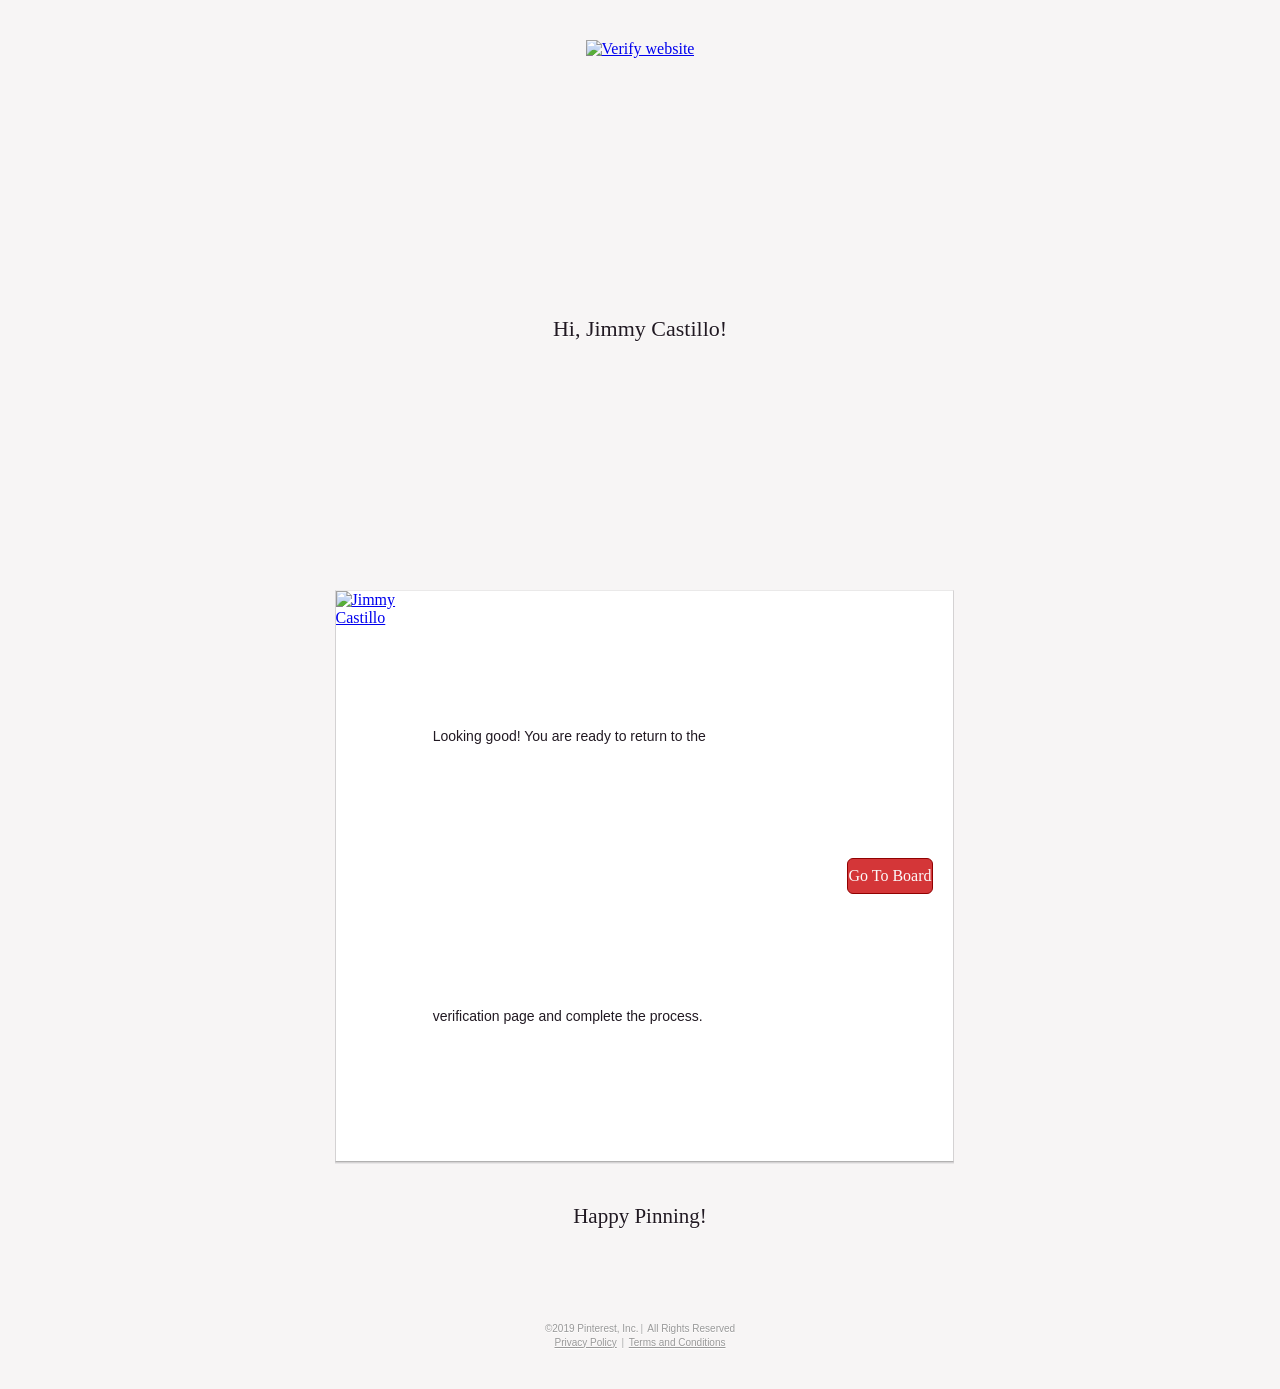
==== pinterest-a3391.html @ 9d8b66db "Add files via upload" ====
<!DOCTYPE html><html lang="es" xmlns="http://www.w3.org/1999/xhtml"><head><meta content="width=device-width, initial-scale=1.0" name="viewport"/><link rel="preload" as="image" href="https://s.pinimg.com/images/email/logo.gif"/><link rel="preload" as="image" href="https://i.pinimg.com/140x140_RS/f8/f0/44/f8f0448a380435bf3601c01aea05bbee.jpg"/><meta content="text/html; charset=utf-8" http-equiv="Content-Type"/><meta content="a33918a361d22fa76b8005fc2db56345" name="p:domain_verify"/><title></title></head><body lang="en" style="background-color:#f7f5f5;background:#f7f5f5 url(&#x27;https://s.pinimg.com/images/paper.jpg&#x27;) repeat;padding:0;margin:0"><table border="0" cellPadding="0" cellSpacing="0" style="background-image:url(&#x27;https://s.pinimg.com/images/paper.jpg&#x27;)" width="100%"><tr><td id="wrapper" style="padding:20px 20px 40px"><table align="center" border="0" cellPadding="0" cellSpacing="0" id="content" width="620"><tr><td align="center" id="logo" style="padding:20px 0 40px"><a href="https://www.pinterest.com/website/confirm/" style="border:none" title="Verify domain"><img alt="Verify website" height="52" src="https://s.pinimg.com/images/email/logo.gif" style="vertical-align:top;outline:none;border:none" width="200"/></a></td></tr><tr><td align="center" background="https://s.pinimg.com/images/mail/double_rules620.gif" class="header"><table align="center" border="0" cellPadding="0" cellSpacing="0"><tr><td background="https://s.pinimg.com/images/paper.jpg" style="background-color:#f7f5f5"><h1 style="font-family:georgia,serif;font-weight:normal;font-size:22px;line-height:21;color:#211922 !important;text-shadow:0 1px 0 #FFFFFF;margin:0;padding:0 20px">Hi, <!-- -->Jimmy Castillo<!-- -->!</h1></td></tr></table></td></tr><tr><td class="comment_wrap" style="padding:30px 0 30px 8px"><table border="0" cellPadding="0" cellSpacing="0"><tr><td style="background-color:#eceaeb" width="1"></td><td class="" style="background-color:#FFFFFF;padding:0;border-top:1px solid #eae9e9;border-bottom:1px solid #b2b1b1;border-left:1px solid #d4d2d3;border-right:1px solid #d4d2d3"><table border="0" cellPadding="0" cellSpacing="0"><tr><td><table border="0" cellPadding="0" cellSpacing="0" class="comment_container" width="617"><tr><td class="profile_image" valign="top" width="80"><a href="https://www.pinterest.com/website/confirm/" title="Jimmy Castillo"><img alt="Jimmy Castillo" height="80" src="https://i.pinimg.com/140x140_RS/f8/f0/44/f8f0448a380435bf3601c01aea05bbee.jpg" style="vertical-align:top;outline:none;border:none" width="80"/></a></td><td class="comment_text" width="341"><p style="font-family:&#x27;helvetica neue&#x27;,helvetica,arial,sans-serif;font-size:14px;color:#211922;line-height:20;text-shadow:0 1px 0 #FFFFFF;margin:0;padding:5px 0 5px 15px">Looking good! You are ready to return to the verification page and complete the process.</p></td><td align="right" class="button_row" style="padding:20px" width="140"><table border="0" cellPadding="0" cellSpacing="0" class="button"><tr><td align="center" background="https://s.pinimg.com/images/mail/button_borderless.gif" class="button_text" height="34" style="background-repeat:repeat-x;-moz-border-radius:6px;-webkit-border-radius:6px;-o-border-radius:6px;-ms-border-radius:6px;-khtml-border-radius:6px;border-radius:6px;background-position:top left;background-color:#d43638;border:1px solid #910101;white-space:nowrap;height:34px"><a href="https://www.pinterest.com/website/confirm/" style="color:#fcf9f9;cursor:pointer;text-align:center;text-decoration:none;vertical-align:baseline">Go To Board</a></td></tr></table></td></tr></table></td></tr></table></td><td style="background-color:#eceaeb" width="1"></td></tr><tr><td style="background-color:#eceaeb" width="1"></td><td height="1" style="background-color:#d5d3d4"></td><td style="background-color:#eceaeb" width="1"></td></tr><tr><td width="1"></td><td height="1" style="background-color:#e8e6e7"></td><td width="1"></td></tr></table></td></tr><tr><td align="center" style="padding:10px 0 30px"><h4 style="font-family:georgia,serif;font-weight:normal;font-size:21px;color:#211922 !important;text-shadow:0 1px 0 #FFFFFF;margin:0;padding:0">Happy Pinning!</h4></td></tr><tr><td align="center" background="https://s.pinimg.com/images/mail/badge_rule620.gif" height="18" id="badge_rule" width="100%"></td></tr><tr><td align="center" style="padding:30px 0 15px"></td></tr><tr><td align="center"><p style="font-family:&#x27;helvetica neue&#x27;,helvetica,arial,sans-serif;font-size:10px;color:#999999;text-shadow:0 1px 0 #FFFFFF;line-height:1.35em;margin:0;padding:0"><span class="symbolfix">©</span>2019<!-- --> Pinterest, Inc.<font style="color:#AAA;padding:0 2px">|</font> All Rights Reserved<br/><a href="https://www.pinterest.com/_/_/policy/privacy-policy/" style="color:#999;text-decoration:underline;text-shadow:0 1px 0 #FFFFFF">Privacy Policy</a><font style="color:#AAA;padding:0 2px"> |</font> <a href="https://www.pinterest.com/_/_/policy/terms-of-service/" style="color:#999;text-decoration:underline;text-shadow:0 1px 0 #FFFFFF">Terms and Conditions</a></p></td></tr></table></td></tr></table></body></html><script nonce="21daee25dca7123ac809d02ecb2f0158" type="text/javascript">if (window.PWS_TRACE_LOGGER) {
  var annotations = [{"key":"headPromiseEnd","timestamp":1789421672111},{"key":"ttfb","timestamp":1789421672111}];
  if (annotations.length) {
    window.PWS_TRACE_LOGGER.annotations.push(...annotations);
  }
  var binaryAnnotations = [];
  if (binaryAnnotations.length) {
    window.PWS_TRACE_LOGGER.binary_annotations.push(...binaryAnnotations);
  }
  var subspans = [{"id":"19c01802c44b9d0c","name":"buildResponder","parentId":"403b79dc37d91dd2","startTime":1789421672055,"annotations":[],"binaryAnnotations":[],"status":"COMPLETED","endTime":1789421672094},{"id":"02562fe74cb2f786","name":"loader","parentId":"19c01802c44b9d0c","startTime":1789421672055,"annotations":[],"binaryAnnotations":[],"status":"COMPLETED","endTime":1789421672057},{"id":"4b291ba70cb10222","name":"middleware","parentId":"19c01802c44b9d0c","startTime":1789421672057,"annotations":[],"binaryAnnotations":[],"status":"COMPLETED","endTime":1789421672093},{"id":"1a44f1c9dbf9ae99","name":"middleware: redirect","parentId":"4b291ba70cb10222","startTime":1789421672057,"annotations":[],"binaryAnnotations":[],"status":"COMPLETED","endTime":1789421672057},{"id":"04831e67c717b4fa","name":"middleware: trailingSlashRedirect","parentId":"4b291ba70cb10222","startTime":1789421672057,"annotations":[],"binaryAnnotations":[],"status":"COMPLETED","endTime":1789421672057},{"id":"69fab6f749558bc7","name":"middleware: bodyParser","parentId":"4b291ba70cb10222","startTime":1789421672057,"annotations":[],"binaryAnnotations":[],"status":"COMPLETED","endTime":1789421672057},{"id":"0216d0dccc1901db","name":"middleware: cookieParser","parentId":"4b291ba70cb10222","startTime":1789421672057,"annotations":[],"binaryAnnotations":[],"status":"COMPLETED","endTime":1789421672057},{"id":"3bcfeb3527a11b68","name":"middleware: sessionParser","parentId":"4b291ba70cb10222","startTime":1789421672057,"annotations":[],"binaryAnnotations":[],"status":"COMPLETED","endTime":1789421672057},{"id":"666fe1367702ec96","name":"middleware: validateResourceRequests","parentId":"4b291ba70cb10222","startTime":1789421672057,"annotations":[],"binaryAnnotations":[],"status":"COMPLETED","endTime":1789421672057},{"id":"7ac0ae0549b7eb7a","name":"middleware: browserSupport","parentId":"4b291ba70cb10222","startTime":1789421672057,"annotations":[],"binaryAnnotations":[],"status":"COMPLETED","endTime":1789421672057},{"id":"4aa6f0c71e9f7fcf","name":"middleware: apiClientMiddleware","parentId":"4b291ba70cb10222","startTime":1789421672057,"annotations":[],"binaryAnnotations":[],"status":"COMPLETED","endTime":1789421672058},{"id":"3163342f98a8cc61","name":"middleware: csrfRequest","parentId":"4b291ba70cb10222","startTime":1789421672058,"annotations":[],"binaryAnnotations":[],"status":"COMPLETED","endTime":1789421672058},{"id":"431925d866910975","name":"middleware: authenticationRequest","parentId":"4b291ba70cb10222","startTime":1789421672058,"annotations":[],"binaryAnnotations":[],"status":"COMPLETED","endTime":1789421672061},{"id":"0489177ed681dae1","name":"middleware: country_country","parentId":"4b291ba70cb10222","startTime":1789421672061,"annotations":[],"binaryAnnotations":[],"status":"COMPLETED","endTime":1789421672061},{"id":"37ab33f8dcbae2bb","name":"middleware: signedCookie","parentId":"4b291ba70cb10222","startTime":1789421672061,"annotations":[],"binaryAnnotations":[],"status":"COMPLETED","endTime":1789421672061},{"id":"7e762b7e4658271a","name":"middleware: locale_locale","parentId":"4b291ba70cb10222","startTime":1789421672061,"annotations":[],"binaryAnnotations":[],"status":"COMPLETED","endTime":1789421672062},{"id":"2c036e68e97d5edd","name":"middleware: cspRequest","parentId":"4b291ba70cb10222","startTime":1789421672062,"annotations":[],"binaryAnnotations":[],"status":"COMPLETED","endTime":1789421672062},{"id":"4058420a642a2496","name":"middleware: legacyContext","parentId":"4b291ba70cb10222","startTime":1789421672062,"annotations":[],"binaryAnnotations":[],"status":"COMPLETED","endTime":1789421672093},{"id":"374f93bc335ceda7","name":"middleware: cspResponse","parentId":"4b291ba70cb10222","startTime":1789421672093,"annotations":[],"binaryAnnotations":[],"status":"COMPLETED","endTime":1789421672093},{"id":"2c2fd29322d489a8","name":"middleware: referral","parentId":"4b291ba70cb10222","startTime":1789421672093,"annotations":[],"binaryAnnotations":[],"status":"COMPLETED","endTime":1789421672093},{"id":"42f9a429a399e7eb","name":"middleware: authenticationResponse","parentId":"4b291ba70cb10222","startTime":1789421672093,"annotations":[],"binaryAnnotations":[],"status":"COMPLETED","endTime":1789421672093},{"id":"52209e60dc920a1b","name":"middleware: framebust","parentId":"4b291ba70cb10222","startTime":1789421672093,"annotations":[],"binaryAnnotations":[],"status":"COMPLETED","endTime":1789421672093},{"id":"1f2a43a555eade28","name":"middleware: csrfResponse","parentId":"4b291ba70cb10222","startTime":1789421672093,"annotations":[],"binaryAnnotations":[],"status":"COMPLETED","endTime":1789421672093},{"id":"72683799bb3b19f3","name":"middleware: adminMode","parentId":"4b291ba70cb10222","startTime":1789421672093,"annotations":[],"binaryAnnotations":[],"status":"COMPLETED","endTime":1789421672093},{"id":"763ddfe536240474","name":"headPromise","parentId":"403b79dc37d91dd2","startTime":1789421672094,"annotations":[],"binaryAnnotations":[],"status":"COMPLETED","endTime":1789421672111},{"id":"4460cfdc7b44afcc","name":"beforeWriteHeadChunked","parentId":"403b79dc37d91dd2","startTime":1789421672111,"annotations":[],"binaryAnnotations":[],"status":"COMPLETED","endTime":1789421672111}];
  if (subspans.length) {
    window.PWS_TRACE_LOGGER.subspans.push(...subspans);
  }
}</script><script nonce="21daee25dca7123ac809d02ecb2f0158" type="text/javascript">if (window.PWS_TRACE_LOGGER) {
  var annotations = [{"key":"firstChunkYieldTime","timestamp":1789421672113}];
  if (annotations.length) {
    window.PWS_TRACE_LOGGER.annotations.push(...annotations);
  }
  var binaryAnnotations = [];
  if (binaryAnnotations.length) {
    window.PWS_TRACE_LOGGER.binary_annotations.push(...binaryAnnotations);
  }
  var subspans = [];
  if (subspans.length) {
    window.PWS_TRACE_LOGGER.subspans.push(...subspans);
  }
}</script>
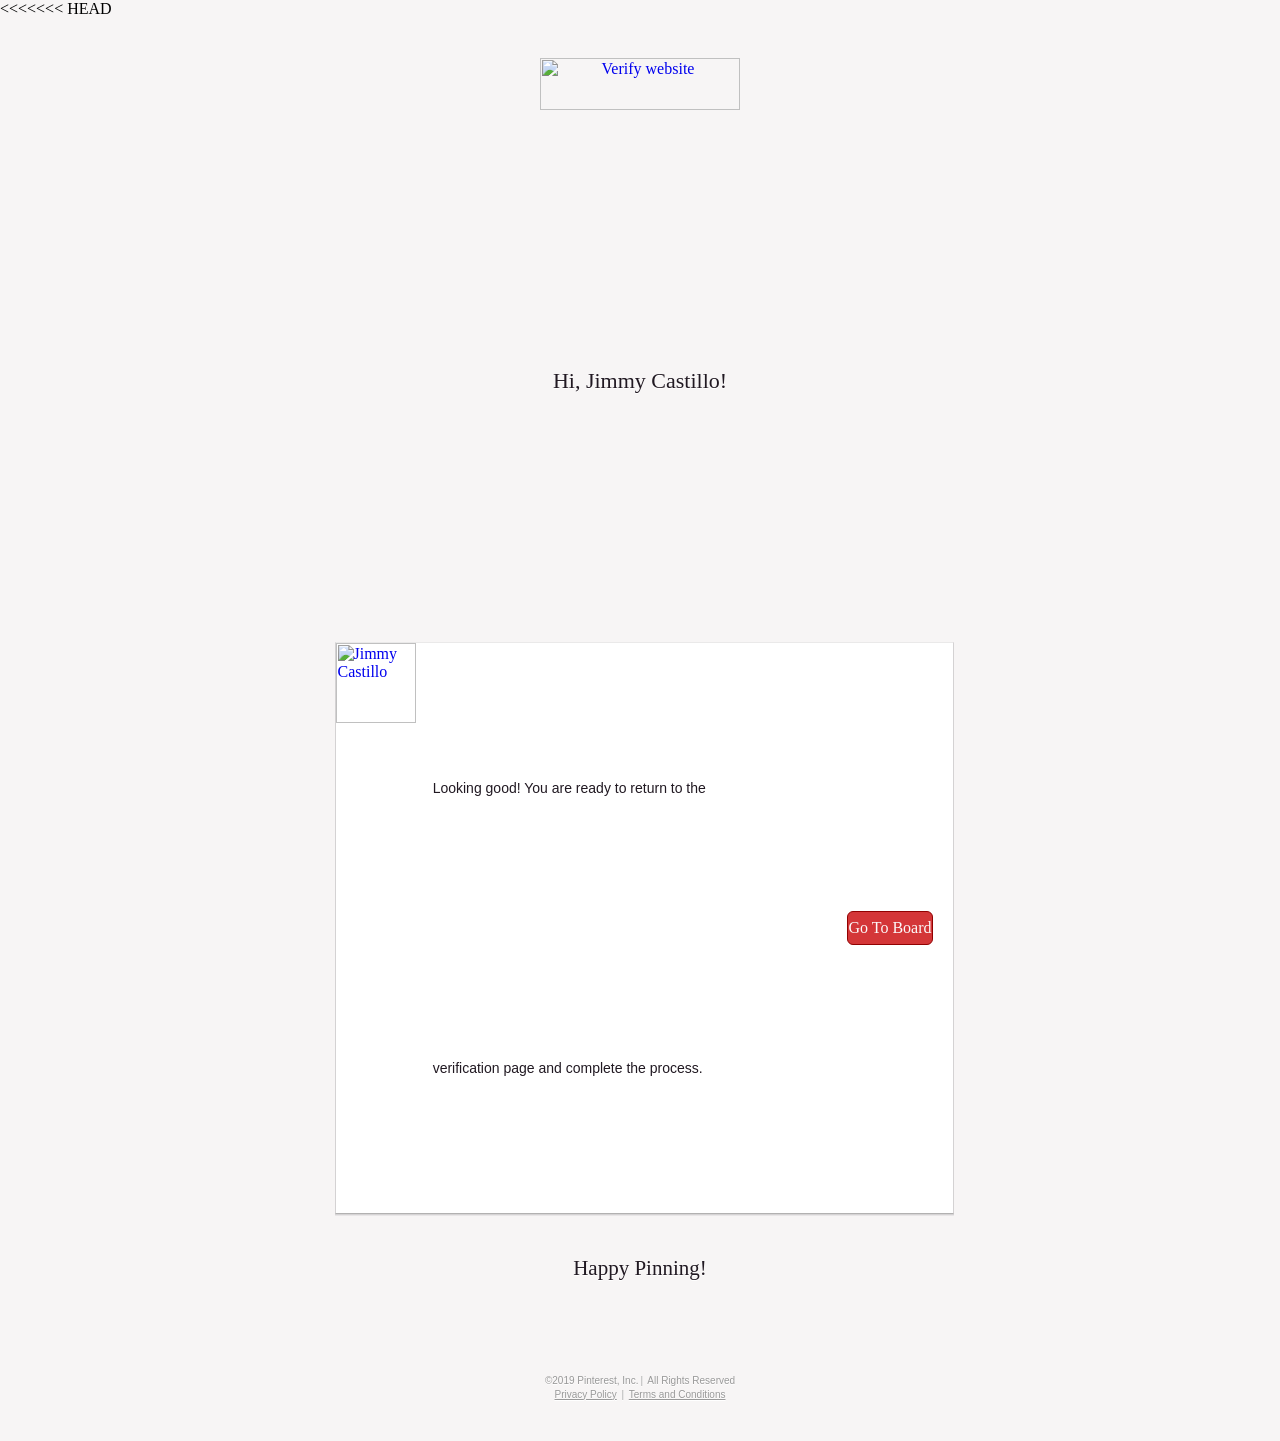
==== commit bf1ab5c9: "Merge branch 'main' of https://github.com/jcast21/ideasdigitalesjc" ====
--- a/pinterest-a3391.html
+++ b/pinterest-a3391.html
@@ -1,27 +1,56 @@
-<!DOCTYPE html><html lang="es" xmlns="http://www.w3.org/1999/xhtml"><head><meta content="width=device-width, initial-scale=1.0" name="viewport"/><link rel="preload" as="image" href="https://s.pinimg.com/images/email/logo.gif"/><link rel="preload" as="image" href="https://i.pinimg.com/140x140_RS/f8/f0/44/f8f0448a380435bf3601c01aea05bbee.jpg"/><meta content="text/html; charset=utf-8" http-equiv="Content-Type"/><meta content="a33918a361d22fa76b8005fc2db56345" name="p:domain_verify"/><title></title></head><body lang="en" style="background-color:#f7f5f5;background:#f7f5f5 url(&#x27;https://s.pinimg.com/images/paper.jpg&#x27;) repeat;padding:0;margin:0"><table border="0" cellPadding="0" cellSpacing="0" style="background-image:url(&#x27;https://s.pinimg.com/images/paper.jpg&#x27;)" width="100%"><tr><td id="wrapper" style="padding:20px 20px 40px"><table align="center" border="0" cellPadding="0" cellSpacing="0" id="content" width="620"><tr><td align="center" id="logo" style="padding:20px 0 40px"><a href="https://www.pinterest.com/website/confirm/" style="border:none" title="Verify domain"><img alt="Verify website" height="52" src="https://s.pinimg.com/images/email/logo.gif" style="vertical-align:top;outline:none;border:none" width="200"/></a></td></tr><tr><td align="center" background="https://s.pinimg.com/images/mail/double_rules620.gif" class="header"><table align="center" border="0" cellPadding="0" cellSpacing="0"><tr><td background="https://s.pinimg.com/images/paper.jpg" style="background-color:#f7f5f5"><h1 style="font-family:georgia,serif;font-weight:normal;font-size:22px;line-height:21;color:#211922 !important;text-shadow:0 1px 0 #FFFFFF;margin:0;padding:0 20px">Hi, <!-- -->Jimmy Castillo<!-- -->!</h1></td></tr></table></td></tr><tr><td class="comment_wrap" style="padding:30px 0 30px 8px"><table border="0" cellPadding="0" cellSpacing="0"><tr><td style="background-color:#eceaeb" width="1"></td><td class="" style="background-color:#FFFFFF;padding:0;border-top:1px solid #eae9e9;border-bottom:1px solid #b2b1b1;border-left:1px solid #d4d2d3;border-right:1px solid #d4d2d3"><table border="0" cellPadding="0" cellSpacing="0"><tr><td><table border="0" cellPadding="0" cellSpacing="0" class="comment_container" width="617"><tr><td class="profile_image" valign="top" width="80"><a href="https://www.pinterest.com/website/confirm/" title="Jimmy Castillo"><img alt="Jimmy Castillo" height="80" src="https://i.pinimg.com/140x140_RS/f8/f0/44/f8f0448a380435bf3601c01aea05bbee.jpg" style="vertical-align:top;outline:none;border:none" width="80"/></a></td><td class="comment_text" width="341"><p style="font-family:&#x27;helvetica neue&#x27;,helvetica,arial,sans-serif;font-size:14px;color:#211922;line-height:20;text-shadow:0 1px 0 #FFFFFF;margin:0;padding:5px 0 5px 15px">Looking good! You are ready to return to the verification page and complete the process.</p></td><td align="right" class="button_row" style="padding:20px" width="140"><table border="0" cellPadding="0" cellSpacing="0" class="button"><tr><td align="center" background="https://s.pinimg.com/images/mail/button_borderless.gif" class="button_text" height="34" style="background-repeat:repeat-x;-moz-border-radius:6px;-webkit-border-radius:6px;-o-border-radius:6px;-ms-border-radius:6px;-khtml-border-radius:6px;border-radius:6px;background-position:top left;background-color:#d43638;border:1px solid #910101;white-space:nowrap;height:34px"><a href="https://www.pinterest.com/website/confirm/" style="color:#fcf9f9;cursor:pointer;text-align:center;text-decoration:none;vertical-align:baseline">Go To Board</a></td></tr></table></td></tr></table></td></tr></table></td><td style="background-color:#eceaeb" width="1"></td></tr><tr><td style="background-color:#eceaeb" width="1"></td><td height="1" style="background-color:#d5d3d4"></td><td style="background-color:#eceaeb" width="1"></td></tr><tr><td width="1"></td><td height="1" style="background-color:#e8e6e7"></td><td width="1"></td></tr></table></td></tr><tr><td align="center" style="padding:10px 0 30px"><h4 style="font-family:georgia,serif;font-weight:normal;font-size:21px;color:#211922 !important;text-shadow:0 1px 0 #FFFFFF;margin:0;padding:0">Happy Pinning!</h4></td></tr><tr><td align="center" background="https://s.pinimg.com/images/mail/badge_rule620.gif" height="18" id="badge_rule" width="100%"></td></tr><tr><td align="center" style="padding:30px 0 15px"></td></tr><tr><td align="center"><p style="font-family:&#x27;helvetica neue&#x27;,helvetica,arial,sans-serif;font-size:10px;color:#999999;text-shadow:0 1px 0 #FFFFFF;line-height:1.35em;margin:0;padding:0"><span class="symbolfix">©</span>2019<!-- --> Pinterest, Inc.<font style="color:#AAA;padding:0 2px">|</font> All Rights Reserved<br/><a href="https://www.pinterest.com/_/_/policy/privacy-policy/" style="color:#999;text-decoration:underline;text-shadow:0 1px 0 #FFFFFF">Privacy Policy</a><font style="color:#AAA;padding:0 2px"> |</font> <a href="https://www.pinterest.com/_/_/policy/terms-of-service/" style="color:#999;text-decoration:underline;text-shadow:0 1px 0 #FFFFFF">Terms and Conditions</a></p></td></tr></table></td></tr></table></body></html><script nonce="21daee25dca7123ac809d02ecb2f0158" type="text/javascript">if (window.PWS_TRACE_LOGGER) {
-  var annotations = [{"key":"headPromiseEnd","timestamp":1789421672111},{"key":"ttfb","timestamp":1789421672111}];
-  if (annotations.length) {
-    window.PWS_TRACE_LOGGER.annotations.push(...annotations);
-  }
-  var binaryAnnotations = [];
-  if (binaryAnnotations.length) {
-    window.PWS_TRACE_LOGGER.binary_annotations.push(...binaryAnnotations);
-  }
-  var subspans = [{"id":"19c01802c44b9d0c","name":"buildResponder","parentId":"403b79dc37d91dd2","startTime":1789421672055,"annotations":[],"binaryAnnotations":[],"status":"COMPLETED","endTime":1789421672094},{"id":"02562fe74cb2f786","name":"loader","parentId":"19c01802c44b9d0c","startTime":1789421672055,"annotations":[],"binaryAnnotations":[],"status":"COMPLETED","endTime":1789421672057},{"id":"4b291ba70cb10222","name":"middleware","parentId":"19c01802c44b9d0c","startTime":1789421672057,"annotations":[],"binaryAnnotations":[],"status":"COMPLETED","endTime":1789421672093},{"id":"1a44f1c9dbf9ae99","name":"middleware: redirect","parentId":"4b291ba70cb10222","startTime":1789421672057,"annotations":[],"binaryAnnotations":[],"status":"COMPLETED","endTime":1789421672057},{"id":"04831e67c717b4fa","name":"middleware: trailingSlashRedirect","parentId":"4b291ba70cb10222","startTime":1789421672057,"annotations":[],"binaryAnnotations":[],"status":"COMPLETED","endTime":1789421672057},{"id":"69fab6f749558bc7","name":"middleware: bodyParser","parentId":"4b291ba70cb10222","startTime":1789421672057,"annotations":[],"binaryAnnotations":[],"status":"COMPLETED","endTime":1789421672057},{"id":"0216d0dccc1901db","name":"middleware: cookieParser","parentId":"4b291ba70cb10222","startTime":1789421672057,"annotations":[],"binaryAnnotations":[],"status":"COMPLETED","endTime":1789421672057},{"id":"3bcfeb3527a11b68","name":"middleware: sessionParser","parentId":"4b291ba70cb10222","startTime":1789421672057,"annotations":[],"binaryAnnotations":[],"status":"COMPLETED","endTime":1789421672057},{"id":"666fe1367702ec96","name":"middleware: validateResourceRequests","parentId":"4b291ba70cb10222","startTime":1789421672057,"annotations":[],"binaryAnnotations":[],"status":"COMPLETED","endTime":1789421672057},{"id":"7ac0ae0549b7eb7a","name":"middleware: browserSupport","parentId":"4b291ba70cb10222","startTime":1789421672057,"annotations":[],"binaryAnnotations":[],"status":"COMPLETED","endTime":1789421672057},{"id":"4aa6f0c71e9f7fcf","name":"middleware: apiClientMiddleware","parentId":"4b291ba70cb10222","startTime":1789421672057,"annotations":[],"binaryAnnotations":[],"status":"COMPLETED","endTime":1789421672058},{"id":"3163342f98a8cc61","name":"middleware: csrfRequest","parentId":"4b291ba70cb10222","startTime":1789421672058,"annotations":[],"binaryAnnotations":[],"status":"COMPLETED","endTime":1789421672058},{"id":"431925d866910975","name":"middleware: authenticationRequest","parentId":"4b291ba70cb10222","startTime":1789421672058,"annotations":[],"binaryAnnotations":[],"status":"COMPLETED","endTime":1789421672061},{"id":"0489177ed681dae1","name":"middleware: country_country","parentId":"4b291ba70cb10222","startTime":1789421672061,"annotations":[],"binaryAnnotations":[],"status":"COMPLETED","endTime":1789421672061},{"id":"37ab33f8dcbae2bb","name":"middleware: signedCookie","parentId":"4b291ba70cb10222","startTime":1789421672061,"annotations":[],"binaryAnnotations":[],"status":"COMPLETED","endTime":1789421672061},{"id":"7e762b7e4658271a","name":"middleware: locale_locale","parentId":"4b291ba70cb10222","startTime":1789421672061,"annotations":[],"binaryAnnotations":[],"status":"COMPLETED","endTime":1789421672062},{"id":"2c036e68e97d5edd","name":"middleware: cspRequest","parentId":"4b291ba70cb10222","startTime":1789421672062,"annotations":[],"binaryAnnotations":[],"status":"COMPLETED","endTime":1789421672062},{"id":"4058420a642a2496","name":"middleware: legacyContext","parentId":"4b291ba70cb10222","startTime":1789421672062,"annotations":[],"binaryAnnotations":[],"status":"COMPLETED","endTime":1789421672093},{"id":"374f93bc335ceda7","name":"middleware: cspResponse","parentId":"4b291ba70cb10222","startTime":1789421672093,"annotations":[],"binaryAnnotations":[],"status":"COMPLETED","endTime":1789421672093},{"id":"2c2fd29322d489a8","name":"middleware: referral","parentId":"4b291ba70cb10222","startTime":1789421672093,"annotations":[],"binaryAnnotations":[],"status":"COMPLETED","endTime":1789421672093},{"id":"42f9a429a399e7eb","name":"middleware: authenticationResponse","parentId":"4b291ba70cb10222","startTime":1789421672093,"annotations":[],"binaryAnnotations":[],"status":"COMPLETED","endTime":1789421672093},{"id":"52209e60dc920a1b","name":"middleware: framebust","parentId":"4b291ba70cb10222","startTime":1789421672093,"annotations":[],"binaryAnnotations":[],"status":"COMPLETED","endTime":1789421672093},{"id":"1f2a43a555eade28","name":"middleware: csrfResponse","parentId":"4b291ba70cb10222","startTime":1789421672093,"annotations":[],"binaryAnnotations":[],"status":"COMPLETED","endTime":1789421672093},{"id":"72683799bb3b19f3","name":"middleware: adminMode","parentId":"4b291ba70cb10222","startTime":1789421672093,"annotations":[],"binaryAnnotations":[],"status":"COMPLETED","endTime":1789421672093},{"id":"763ddfe536240474","name":"headPromise","parentId":"403b79dc37d91dd2","startTime":1789421672094,"annotations":[],"binaryAnnotations":[],"status":"COMPLETED","endTime":1789421672111},{"id":"4460cfdc7b44afcc","name":"beforeWriteHeadChunked","parentId":"403b79dc37d91dd2","startTime":1789421672111,"annotations":[],"binaryAnnotations":[],"status":"COMPLETED","endTime":1789421672111}];
-  if (subspans.length) {
-    window.PWS_TRACE_LOGGER.subspans.push(...subspans);
-  }
-}</script><script nonce="21daee25dca7123ac809d02ecb2f0158" type="text/javascript">if (window.PWS_TRACE_LOGGER) {
-  var annotations = [{"key":"firstChunkYieldTime","timestamp":1789421672113}];
-  if (annotations.length) {
-    window.PWS_TRACE_LOGGER.annotations.push(...annotations);
-  }
-  var binaryAnnotations = [];
-  if (binaryAnnotations.length) {
-    window.PWS_TRACE_LOGGER.binary_annotations.push(...binaryAnnotations);
-  }
-  var subspans = [];
-  if (subspans.length) {
-    window.PWS_TRACE_LOGGER.subspans.push(...subspans);
-  }
+<<<<<<< HEAD
+<!DOCTYPE html><html lang="es" xmlns="http://www.w3.org/1999/xhtml"><head><meta content="width=device-width, initial-scale=1.0" name="viewport"/><link rel="preload" as="image" href="https://s.pinimg.com/images/email/logo.gif"/><link rel="preload" as="image" href="https://i.pinimg.com/140x140_RS/f8/f0/44/f8f0448a380435bf3601c01aea05bbee.jpg"/><meta content="text/html; charset=utf-8" http-equiv="Content-Type"/><meta content="a33918a361d22fa76b8005fc2db56345" name="p:domain_verify"/><title></title></head><body lang="en" style="background-color:#f7f5f5;background:#f7f5f5 url(&#x27;https://s.pinimg.com/images/paper.jpg&#x27;) repeat;padding:0;margin:0"><table border="0" cellPadding="0" cellSpacing="0" style="background-image:url(&#x27;https://s.pinimg.com/images/paper.jpg&#x27;)" width="100%"><tr><td id="wrapper" style="padding:20px 20px 40px"><table align="center" border="0" cellPadding="0" cellSpacing="0" id="content" width="620"><tr><td align="center" id="logo" style="padding:20px 0 40px"><a href="https://www.pinterest.com/website/confirm/" style="border:none" title="Verify domain"><img alt="Verify website" height="52" src="https://s.pinimg.com/images/email/logo.gif" style="vertical-align:top;outline:none;border:none" width="200"/></a></td></tr><tr><td align="center" background="https://s.pinimg.com/images/mail/double_rules620.gif" class="header"><table align="center" border="0" cellPadding="0" cellSpacing="0"><tr><td background="https://s.pinimg.com/images/paper.jpg" style="background-color:#f7f5f5"><h1 style="font-family:georgia,serif;font-weight:normal;font-size:22px;line-height:21;color:#211922 !important;text-shadow:0 1px 0 #FFFFFF;margin:0;padding:0 20px">Hi, <!-- -->Jimmy Castillo<!-- -->!</h1></td></tr></table></td></tr><tr><td class="comment_wrap" style="padding:30px 0 30px 8px"><table border="0" cellPadding="0" cellSpacing="0"><tr><td style="background-color:#eceaeb" width="1"></td><td class="" style="background-color:#FFFFFF;padding:0;border-top:1px solid #eae9e9;border-bottom:1px solid #b2b1b1;border-left:1px solid #d4d2d3;border-right:1px solid #d4d2d3"><table border="0" cellPadding="0" cellSpacing="0"><tr><td><table border="0" cellPadding="0" cellSpacing="0" class="comment_container" width="617"><tr><td class="profile_image" valign="top" width="80"><a href="https://www.pinterest.com/website/confirm/" title="Jimmy Castillo"><img alt="Jimmy Castillo" height="80" src="https://i.pinimg.com/140x140_RS/f8/f0/44/f8f0448a380435bf3601c01aea05bbee.jpg" style="vertical-align:top;outline:none;border:none" width="80"/></a></td><td class="comment_text" width="341"><p style="font-family:&#x27;helvetica neue&#x27;,helvetica,arial,sans-serif;font-size:14px;color:#211922;line-height:20;text-shadow:0 1px 0 #FFFFFF;margin:0;padding:5px 0 5px 15px">Looking good! You are ready to return to the verification page and complete the process.</p></td><td align="right" class="button_row" style="padding:20px" width="140"><table border="0" cellPadding="0" cellSpacing="0" class="button"><tr><td align="center" background="https://s.pinimg.com/images/mail/button_borderless.gif" class="button_text" height="34" style="background-repeat:repeat-x;-moz-border-radius:6px;-webkit-border-radius:6px;-o-border-radius:6px;-ms-border-radius:6px;-khtml-border-radius:6px;border-radius:6px;background-position:top left;background-color:#d43638;border:1px solid #910101;white-space:nowrap;height:34px"><a href="https://www.pinterest.com/website/confirm/" style="color:#fcf9f9;cursor:pointer;text-align:center;text-decoration:none;vertical-align:baseline">Go To Board</a></td></tr></table></td></tr></table></td></tr></table></td><td style="background-color:#eceaeb" width="1"></td></tr><tr><td style="background-color:#eceaeb" width="1"></td><td height="1" style="background-color:#d5d3d4"></td><td style="background-color:#eceaeb" width="1"></td></tr><tr><td width="1"></td><td height="1" style="background-color:#e8e6e7"></td><td width="1"></td></tr></table></td></tr><tr><td align="center" style="padding:10px 0 30px"><h4 style="font-family:georgia,serif;font-weight:normal;font-size:21px;color:#211922 !important;text-shadow:0 1px 0 #FFFFFF;margin:0;padding:0">Happy Pinning!</h4></td></tr><tr><td align="center" background="https://s.pinimg.com/images/mail/badge_rule620.gif" height="18" id="badge_rule" width="100%"></td></tr><tr><td align="center" style="padding:30px 0 15px"></td></tr><tr><td align="center"><p style="font-family:&#x27;helvetica neue&#x27;,helvetica,arial,sans-serif;font-size:10px;color:#999999;text-shadow:0 1px 0 #FFFFFF;line-height:1.35em;margin:0;padding:0"><span class="symbolfix">©</span>2019<!-- --> Pinterest, Inc.<font style="color:#AAA;padding:0 2px">|</font> All Rights Reserved<br/><a href="https://www.pinterest.com/_/_/policy/privacy-policy/" style="color:#999;text-decoration:underline;text-shadow:0 1px 0 #FFFFFF">Privacy Policy</a><font style="color:#AAA;padding:0 2px"> |</font> <a href="https://www.pinterest.com/_/_/policy/terms-of-service/" style="color:#999;text-decoration:underline;text-shadow:0 1px 0 #FFFFFF">Terms and Conditions</a></p></td></tr></table></td></tr></table></body></html><script nonce="21daee25dca7123ac809d02ecb2f0158" type="text/javascript">if (window.PWS_TRACE_LOGGER) {
+  var annotations = [{"key":"headPromiseEnd","timestamp":1789421672111},{"key":"ttfb","timestamp":1789421672111}];
+  if (annotations.length) {
+    window.PWS_TRACE_LOGGER.annotations.push(...annotations);
+  }
+  var binaryAnnotations = [];
+  if (binaryAnnotations.length) {
+    window.PWS_TRACE_LOGGER.binary_annotations.push(...binaryAnnotations);
+  }
+  var subspans = [{"id":"19c01802c44b9d0c","name":"buildResponder","parentId":"403b79dc37d91dd2","startTime":1789421672055,"annotations":[],"binaryAnnotations":[],"status":"COMPLETED","endTime":1789421672094},{"id":"02562fe74cb2f786","name":"loader","parentId":"19c01802c44b9d0c","startTime":1789421672055,"annotations":[],"binaryAnnotations":[],"status":"COMPLETED","endTime":1789421672057},{"id":"4b291ba70cb10222","name":"middleware","parentId":"19c01802c44b9d0c","startTime":1789421672057,"annotations":[],"binaryAnnotations":[],"status":"COMPLETED","endTime":1789421672093},{"id":"1a44f1c9dbf9ae99","name":"middleware: redirect","parentId":"4b291ba70cb10222","startTime":1789421672057,"annotations":[],"binaryAnnotations":[],"status":"COMPLETED","endTime":1789421672057},{"id":"04831e67c717b4fa","name":"middleware: trailingSlashRedirect","parentId":"4b291ba70cb10222","startTime":1789421672057,"annotations":[],"binaryAnnotations":[],"status":"COMPLETED","endTime":1789421672057},{"id":"69fab6f749558bc7","name":"middleware: bodyParser","parentId":"4b291ba70cb10222","startTime":1789421672057,"annotations":[],"binaryAnnotations":[],"status":"COMPLETED","endTime":1789421672057},{"id":"0216d0dccc1901db","name":"middleware: cookieParser","parentId":"4b291ba70cb10222","startTime":1789421672057,"annotations":[],"binaryAnnotations":[],"status":"COMPLETED","endTime":1789421672057},{"id":"3bcfeb3527a11b68","name":"middleware: sessionParser","parentId":"4b291ba70cb10222","startTime":1789421672057,"annotations":[],"binaryAnnotations":[],"status":"COMPLETED","endTime":1789421672057},{"id":"666fe1367702ec96","name":"middleware: validateResourceRequests","parentId":"4b291ba70cb10222","startTime":1789421672057,"annotations":[],"binaryAnnotations":[],"status":"COMPLETED","endTime":1789421672057},{"id":"7ac0ae0549b7eb7a","name":"middleware: browserSupport","parentId":"4b291ba70cb10222","startTime":1789421672057,"annotations":[],"binaryAnnotations":[],"status":"COMPLETED","endTime":1789421672057},{"id":"4aa6f0c71e9f7fcf","name":"middleware: apiClientMiddleware","parentId":"4b291ba70cb10222","startTime":1789421672057,"annotations":[],"binaryAnnotations":[],"status":"COMPLETED","endTime":1789421672058},{"id":"3163342f98a8cc61","name":"middleware: csrfRequest","parentId":"4b291ba70cb10222","startTime":1789421672058,"annotations":[],"binaryAnnotations":[],"status":"COMPLETED","endTime":1789421672058},{"id":"431925d866910975","name":"middleware: authenticationRequest","parentId":"4b291ba70cb10222","startTime":1789421672058,"annotations":[],"binaryAnnotations":[],"status":"COMPLETED","endTime":1789421672061},{"id":"0489177ed681dae1","name":"middleware: country_country","parentId":"4b291ba70cb10222","startTime":1789421672061,"annotations":[],"binaryAnnotations":[],"status":"COMPLETED","endTime":1789421672061},{"id":"37ab33f8dcbae2bb","name":"middleware: signedCookie","parentId":"4b291ba70cb10222","startTime":1789421672061,"annotations":[],"binaryAnnotations":[],"status":"COMPLETED","endTime":1789421672061},{"id":"7e762b7e4658271a","name":"middleware: locale_locale","parentId":"4b291ba70cb10222","startTime":1789421672061,"annotations":[],"binaryAnnotations":[],"status":"COMPLETED","endTime":1789421672062},{"id":"2c036e68e97d5edd","name":"middleware: cspRequest","parentId":"4b291ba70cb10222","startTime":1789421672062,"annotations":[],"binaryAnnotations":[],"status":"COMPLETED","endTime":1789421672062},{"id":"4058420a642a2496","name":"middleware: legacyContext","parentId":"4b291ba70cb10222","startTime":1789421672062,"annotations":[],"binaryAnnotations":[],"status":"COMPLETED","endTime":1789421672093},{"id":"374f93bc335ceda7","name":"middleware: cspResponse","parentId":"4b291ba70cb10222","startTime":1789421672093,"annotations":[],"binaryAnnotations":[],"status":"COMPLETED","endTime":1789421672093},{"id":"2c2fd29322d489a8","name":"middleware: referral","parentId":"4b291ba70cb10222","startTime":1789421672093,"annotations":[],"binaryAnnotations":[],"status":"COMPLETED","endTime":1789421672093},{"id":"42f9a429a399e7eb","name":"middleware: authenticationResponse","parentId":"4b291ba70cb10222","startTime":1789421672093,"annotations":[],"binaryAnnotations":[],"status":"COMPLETED","endTime":1789421672093},{"id":"52209e60dc920a1b","name":"middleware: framebust","parentId":"4b291ba70cb10222","startTime":1789421672093,"annotations":[],"binaryAnnotations":[],"status":"COMPLETED","endTime":1789421672093},{"id":"1f2a43a555eade28","name":"middleware: csrfResponse","parentId":"4b291ba70cb10222","startTime":1789421672093,"annotations":[],"binaryAnnotations":[],"status":"COMPLETED","endTime":1789421672093},{"id":"72683799bb3b19f3","name":"middleware: adminMode","parentId":"4b291ba70cb10222","startTime":1789421672093,"annotations":[],"binaryAnnotations":[],"status":"COMPLETED","endTime":1789421672093},{"id":"763ddfe536240474","name":"headPromise","parentId":"403b79dc37d91dd2","startTime":1789421672094,"annotations":[],"binaryAnnotations":[],"status":"COMPLETED","endTime":1789421672111},{"id":"4460cfdc7b44afcc","name":"beforeWriteHeadChunked","parentId":"403b79dc37d91dd2","startTime":1789421672111,"annotations":[],"binaryAnnotations":[],"status":"COMPLETED","endTime":1789421672111}];
+  if (subspans.length) {
+    window.PWS_TRACE_LOGGER.subspans.push(...subspans);
+  }
+}</script><script nonce="21daee25dca7123ac809d02ecb2f0158" type="text/javascript">if (window.PWS_TRACE_LOGGER) {
+  var annotations = [{"key":"firstChunkYieldTime","timestamp":1789421672113}];
+  if (annotations.length) {
+    window.PWS_TRACE_LOGGER.annotations.push(...annotations);
+  }
+  var binaryAnnotations = [];
+  if (binaryAnnotations.length) {
+    window.PWS_TRACE_LOGGER.binary_annotations.push(...binaryAnnotations);
+  }
+  var subspans = [];
+  if (subspans.length) {
+    window.PWS_TRACE_LOGGER.subspans.push(...subspans);
+  }
+=======
+<!DOCTYPE html><html lang="es" xmlns="http://www.w3.org/1999/xhtml"><head><meta content="width=device-width, initial-scale=1.0" name="viewport"/><link rel="preload" as="image" href="https://s.pinimg.com/images/email/logo.gif"/><link rel="preload" as="image" href="https://i.pinimg.com/140x140_RS/f8/f0/44/f8f0448a380435bf3601c01aea05bbee.jpg"/><meta content="text/html; charset=utf-8" http-equiv="Content-Type"/><meta content="a33918a361d22fa76b8005fc2db56345" name="p:domain_verify"/><title></title></head><body lang="en" style="background-color:#f7f5f5;background:#f7f5f5 url(&#x27;https://s.pinimg.com/images/paper.jpg&#x27;) repeat;padding:0;margin:0"><table border="0" cellPadding="0" cellSpacing="0" style="background-image:url(&#x27;https://s.pinimg.com/images/paper.jpg&#x27;)" width="100%"><tr><td id="wrapper" style="padding:20px 20px 40px"><table align="center" border="0" cellPadding="0" cellSpacing="0" id="content" width="620"><tr><td align="center" id="logo" style="padding:20px 0 40px"><a href="https://www.pinterest.com/website/confirm/" style="border:none" title="Verify domain"><img alt="Verify website" height="52" src="https://s.pinimg.com/images/email/logo.gif" style="vertical-align:top;outline:none;border:none" width="200"/></a></td></tr><tr><td align="center" background="https://s.pinimg.com/images/mail/double_rules620.gif" class="header"><table align="center" border="0" cellPadding="0" cellSpacing="0"><tr><td background="https://s.pinimg.com/images/paper.jpg" style="background-color:#f7f5f5"><h1 style="font-family:georgia,serif;font-weight:normal;font-size:22px;line-height:21;color:#211922 !important;text-shadow:0 1px 0 #FFFFFF;margin:0;padding:0 20px">Hi, <!-- -->Jimmy Castillo<!-- -->!</h1></td></tr></table></td></tr><tr><td class="comment_wrap" style="padding:30px 0 30px 8px"><table border="0" cellPadding="0" cellSpacing="0"><tr><td style="background-color:#eceaeb" width="1"></td><td class="" style="background-color:#FFFFFF;padding:0;border-top:1px solid #eae9e9;border-bottom:1px solid #b2b1b1;border-left:1px solid #d4d2d3;border-right:1px solid #d4d2d3"><table border="0" cellPadding="0" cellSpacing="0"><tr><td><table border="0" cellPadding="0" cellSpacing="0" class="comment_container" width="617"><tr><td class="profile_image" valign="top" width="80"><a href="https://www.pinterest.com/website/confirm/" title="Jimmy Castillo"><img alt="Jimmy Castillo" height="80" src="https://i.pinimg.com/140x140_RS/f8/f0/44/f8f0448a380435bf3601c01aea05bbee.jpg" style="vertical-align:top;outline:none;border:none" width="80"/></a></td><td class="comment_text" width="341"><p style="font-family:&#x27;helvetica neue&#x27;,helvetica,arial,sans-serif;font-size:14px;color:#211922;line-height:20;text-shadow:0 1px 0 #FFFFFF;margin:0;padding:5px 0 5px 15px">Looking good! You are ready to return to the verification page and complete the process.</p></td><td align="right" class="button_row" style="padding:20px" width="140"><table border="0" cellPadding="0" cellSpacing="0" class="button"><tr><td align="center" background="https://s.pinimg.com/images/mail/button_borderless.gif" class="button_text" height="34" style="background-repeat:repeat-x;-moz-border-radius:6px;-webkit-border-radius:6px;-o-border-radius:6px;-ms-border-radius:6px;-khtml-border-radius:6px;border-radius:6px;background-position:top left;background-color:#d43638;border:1px solid #910101;white-space:nowrap;height:34px"><a href="https://www.pinterest.com/website/confirm/" style="color:#fcf9f9;cursor:pointer;text-align:center;text-decoration:none;vertical-align:baseline">Go To Board</a></td></tr></table></td></tr></table></td></tr></table></td><td style="background-color:#eceaeb" width="1"></td></tr><tr><td style="background-color:#eceaeb" width="1"></td><td height="1" style="background-color:#d5d3d4"></td><td style="background-color:#eceaeb" width="1"></td></tr><tr><td width="1"></td><td height="1" style="background-color:#e8e6e7"></td><td width="1"></td></tr></table></td></tr><tr><td align="center" style="padding:10px 0 30px"><h4 style="font-family:georgia,serif;font-weight:normal;font-size:21px;color:#211922 !important;text-shadow:0 1px 0 #FFFFFF;margin:0;padding:0">Happy Pinning!</h4></td></tr><tr><td align="center" background="https://s.pinimg.com/images/mail/badge_rule620.gif" height="18" id="badge_rule" width="100%"></td></tr><tr><td align="center" style="padding:30px 0 15px"></td></tr><tr><td align="center"><p style="font-family:&#x27;helvetica neue&#x27;,helvetica,arial,sans-serif;font-size:10px;color:#999999;text-shadow:0 1px 0 #FFFFFF;line-height:1.35em;margin:0;padding:0"><span class="symbolfix">©</span>2019<!-- --> Pinterest, Inc.<font style="color:#AAA;padding:0 2px">|</font> All Rights Reserved<br/><a href="https://www.pinterest.com/_/_/policy/privacy-policy/" style="color:#999;text-decoration:underline;text-shadow:0 1px 0 #FFFFFF">Privacy Policy</a><font style="color:#AAA;padding:0 2px"> |</font> <a href="https://www.pinterest.com/_/_/policy/terms-of-service/" style="color:#999;text-decoration:underline;text-shadow:0 1px 0 #FFFFFF">Terms and Conditions</a></p></td></tr></table></td></tr></table></body></html><script nonce="21daee25dca7123ac809d02ecb2f0158" type="text/javascript">if (window.PWS_TRACE_LOGGER) {
+  var annotations = [{"key":"headPromiseEnd","timestamp":1789421672111},{"key":"ttfb","timestamp":1789421672111}];
+  if (annotations.length) {
+    window.PWS_TRACE_LOGGER.annotations.push(...annotations);
+  }
+  var binaryAnnotations = [];
+  if (binaryAnnotations.length) {
+    window.PWS_TRACE_LOGGER.binary_annotations.push(...binaryAnnotations);
+  }
+  var subspans = [{"id":"19c01802c44b9d0c","name":"buildResponder","parentId":"403b79dc37d91dd2","startTime":1789421672055,"annotations":[],"binaryAnnotations":[],"status":"COMPLETED","endTime":1789421672094},{"id":"02562fe74cb2f786","name":"loader","parentId":"19c01802c44b9d0c","startTime":1789421672055,"annotations":[],"binaryAnnotations":[],"status":"COMPLETED","endTime":1789421672057},{"id":"4b291ba70cb10222","name":"middleware","parentId":"19c01802c44b9d0c","startTime":1789421672057,"annotations":[],"binaryAnnotations":[],"status":"COMPLETED","endTime":1789421672093},{"id":"1a44f1c9dbf9ae99","name":"middleware: redirect","parentId":"4b291ba70cb10222","startTime":1789421672057,"annotations":[],"binaryAnnotations":[],"status":"COMPLETED","endTime":1789421672057},{"id":"04831e67c717b4fa","name":"middleware: trailingSlashRedirect","parentId":"4b291ba70cb10222","startTime":1789421672057,"annotations":[],"binaryAnnotations":[],"status":"COMPLETED","endTime":1789421672057},{"id":"69fab6f749558bc7","name":"middleware: bodyParser","parentId":"4b291ba70cb10222","startTime":1789421672057,"annotations":[],"binaryAnnotations":[],"status":"COMPLETED","endTime":1789421672057},{"id":"0216d0dccc1901db","name":"middleware: cookieParser","parentId":"4b291ba70cb10222","startTime":1789421672057,"annotations":[],"binaryAnnotations":[],"status":"COMPLETED","endTime":1789421672057},{"id":"3bcfeb3527a11b68","name":"middleware: sessionParser","parentId":"4b291ba70cb10222","startTime":1789421672057,"annotations":[],"binaryAnnotations":[],"status":"COMPLETED","endTime":1789421672057},{"id":"666fe1367702ec96","name":"middleware: validateResourceRequests","parentId":"4b291ba70cb10222","startTime":1789421672057,"annotations":[],"binaryAnnotations":[],"status":"COMPLETED","endTime":1789421672057},{"id":"7ac0ae0549b7eb7a","name":"middleware: browserSupport","parentId":"4b291ba70cb10222","startTime":1789421672057,"annotations":[],"binaryAnnotations":[],"status":"COMPLETED","endTime":1789421672057},{"id":"4aa6f0c71e9f7fcf","name":"middleware: apiClientMiddleware","parentId":"4b291ba70cb10222","startTime":1789421672057,"annotations":[],"binaryAnnotations":[],"status":"COMPLETED","endTime":1789421672058},{"id":"3163342f98a8cc61","name":"middleware: csrfRequest","parentId":"4b291ba70cb10222","startTime":1789421672058,"annotations":[],"binaryAnnotations":[],"status":"COMPLETED","endTime":1789421672058},{"id":"431925d866910975","name":"middleware: authenticationRequest","parentId":"4b291ba70cb10222","startTime":1789421672058,"annotations":[],"binaryAnnotations":[],"status":"COMPLETED","endTime":1789421672061},{"id":"0489177ed681dae1","name":"middleware: country_country","parentId":"4b291ba70cb10222","startTime":1789421672061,"annotations":[],"binaryAnnotations":[],"status":"COMPLETED","endTime":1789421672061},{"id":"37ab33f8dcbae2bb","name":"middleware: signedCookie","parentId":"4b291ba70cb10222","startTime":1789421672061,"annotations":[],"binaryAnnotations":[],"status":"COMPLETED","endTime":1789421672061},{"id":"7e762b7e4658271a","name":"middleware: locale_locale","parentId":"4b291ba70cb10222","startTime":1789421672061,"annotations":[],"binaryAnnotations":[],"status":"COMPLETED","endTime":1789421672062},{"id":"2c036e68e97d5edd","name":"middleware: cspRequest","parentId":"4b291ba70cb10222","startTime":1789421672062,"annotations":[],"binaryAnnotations":[],"status":"COMPLETED","endTime":1789421672062},{"id":"4058420a642a2496","name":"middleware: legacyContext","parentId":"4b291ba70cb10222","startTime":1789421672062,"annotations":[],"binaryAnnotations":[],"status":"COMPLETED","endTime":1789421672093},{"id":"374f93bc335ceda7","name":"middleware: cspResponse","parentId":"4b291ba70cb10222","startTime":1789421672093,"annotations":[],"binaryAnnotations":[],"status":"COMPLETED","endTime":1789421672093},{"id":"2c2fd29322d489a8","name":"middleware: referral","parentId":"4b291ba70cb10222","startTime":1789421672093,"annotations":[],"binaryAnnotations":[],"status":"COMPLETED","endTime":1789421672093},{"id":"42f9a429a399e7eb","name":"middleware: authenticationResponse","parentId":"4b291ba70cb10222","startTime":1789421672093,"annotations":[],"binaryAnnotations":[],"status":"COMPLETED","endTime":1789421672093},{"id":"52209e60dc920a1b","name":"middleware: framebust","parentId":"4b291ba70cb10222","startTime":1789421672093,"annotations":[],"binaryAnnotations":[],"status":"COMPLETED","endTime":1789421672093},{"id":"1f2a43a555eade28","name":"middleware: csrfResponse","parentId":"4b291ba70cb10222","startTime":1789421672093,"annotations":[],"binaryAnnotations":[],"status":"COMPLETED","endTime":1789421672093},{"id":"72683799bb3b19f3","name":"middleware: adminMode","parentId":"4b291ba70cb10222","startTime":1789421672093,"annotations":[],"binaryAnnotations":[],"status":"COMPLETED","endTime":1789421672093},{"id":"763ddfe536240474","name":"headPromise","parentId":"403b79dc37d91dd2","startTime":1789421672094,"annotations":[],"binaryAnnotations":[],"status":"COMPLETED","endTime":1789421672111},{"id":"4460cfdc7b44afcc","name":"beforeWriteHeadChunked","parentId":"403b79dc37d91dd2","startTime":1789421672111,"annotations":[],"binaryAnnotations":[],"status":"COMPLETED","endTime":1789421672111}];
+  if (subspans.length) {
+    window.PWS_TRACE_LOGGER.subspans.push(...subspans);
+  }
+}</script><script nonce="21daee25dca7123ac809d02ecb2f0158" type="text/javascript">if (window.PWS_TRACE_LOGGER) {
+  var annotations = [{"key":"firstChunkYieldTime","timestamp":1789421672113}];
+  if (annotations.length) {
+    window.PWS_TRACE_LOGGER.annotations.push(...annotations);
+  }
+  var binaryAnnotations = [];
+  if (binaryAnnotations.length) {
+    window.PWS_TRACE_LOGGER.binary_annotations.push(...binaryAnnotations);
+  }
+  var subspans = [];
+  if (subspans.length) {
+    window.PWS_TRACE_LOGGER.subspans.push(...subspans);
+  }
+>>>>>>> 9d8b66dbad567a5916abc9fe6f6f414b8fe023d9
 }</script>
